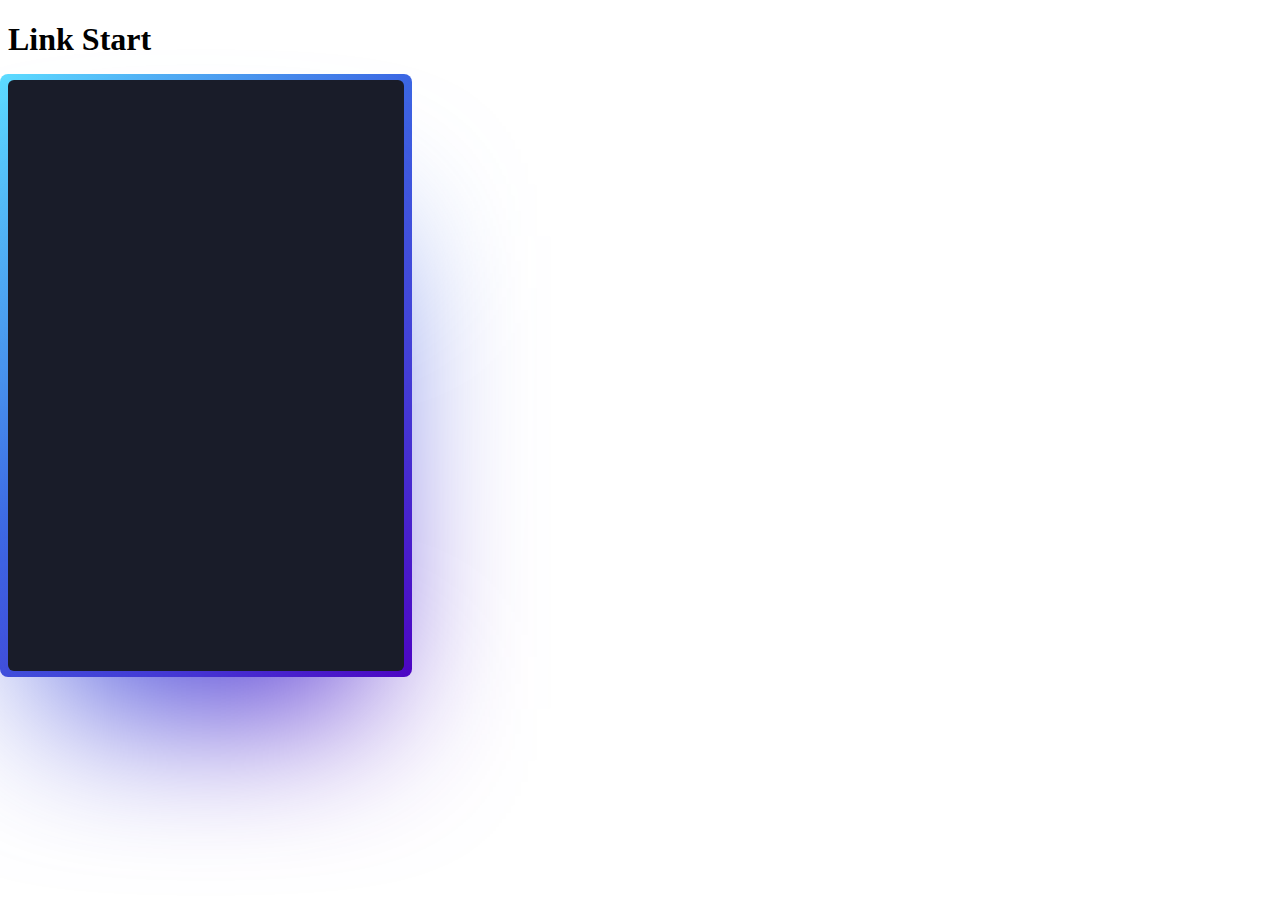
==== html/home.html @ 2584ed8c "update" ====
<!doctype html>
<html lang="en">
<head>
  <meta charset="UTF-8">
  <meta name="viewport" content="width=device-width, initial-scale=1.0">
  <title>Parallax Animation</title>
  <link rel="stylesheet" href="../css/home.css">
  <link rel="stylesheet" href="../css/usercard.css">
</head>
<body>
    <div class="section1">
      <div class="rain"></div>
      <h1>Link Start</h1>
    </div>

    <div class="section2">
      <div class="usercard">
        Magic Card
      </div>
    </div>

  <script>
    
  </script>

  <script>
    const rainContainer = document.querySelector(".rain");
    const numberOfDrops = 200;

    const colors = [
      "#FF0000", // Red
      "#FFA500", // Orange
      "#FFFF00", // Yellow
      "#008000", // Green
      "#0000FF", // Blue
      "#4B0082", // Indigo
      "#EE82EE"  // Violet
    ];

    const layers = [
      { className: 'layer1', size: '2px', duration: '10s' },
      { className: 'layer2', size: '4px', duration: '8s' },
      { className: 'layer3', size: '6px', duration: '6s' },
      { className: 'layer4', size: '8px', duration: '4s' }
    ];

    for (let i = 0; i < numberOfDrops; i++) {
      const drop = document.createElement("div");
      drop.classList.add("raindrop");

      // Randomize position, delay, and color
      drop.style.left = `${Math.random() * 100}%`;
      drop.style.animationDelay = `${Math.random() * 5}s`;
      drop.style.background = colors[Math.floor(Math.random() * colors.length)];

      // Assign a random layer class and size based on layer
      const layer = layers[Math.floor(Math.random() * layers.length)];
      drop.classList.add(layer.className);
      drop.style.width = layer.size;
      drop.style.height = layer.size;

      rainContainer.appendChild(drop);
    }
  </script>
</body>
</html>
---- css/home.css ----
#content {
    /* display: grid; */
    /* grid-template-rows: 1fr 1fr; */
    /* margin: 0; */
    /* height: 100vh; */
    background: #212534;
    /* overflow: hidden; */
    /* position: relative; */
}

/* .section1, .section2 {
    position: absolute;
    width: 100%;
    height: 100vh;
    top: 0;
    left: 0;
    overflow: hidden;
}

.section1 {
    width: 100%;
    height: 100vh;
    position: absolute;
}

.section2 {
    width: 100%;
    height: 100vh;
    display: flex;
    justify-content: center;
    align-items: center;
    flex-direction: column;
    position: absolute;
} */

.rain {
    position: absolute;
    width: 100%;
    height: 100%;
    overflow: hidden;
    z-index: 1;
}

@keyframes drop {
    0% {
      transform: translateY(-100vh) translateX(0);
    }
    100% {
      transform: translateY(100vh) translateX(var(--translateX, 0));
    }
}
  
.raindrop {
    position: absolute;
    top: -10vh; /* Start off-screen */
    background: #fff;
    animation: drop linear infinite;
}
  
.layer1 {
    --translateX: -10px;
    animation-duration: 5s;
}
  
.layer2 {
    --translateX: -5px;
    animation-duration: 4s;
}
  
.layer3 {
    --translateX: 5px;
    animation-duration: 3s;
}
  
.layer4 {
    --translateX: 10px;
    animation-duration: 2s;
}
---- css/usercard.css ----
@property --rotate {
    syntax: "<angle>";
    initial-value: 132deg;
    inherits: false;
  }
  
  :root {
    --card-height: 65vh;
    --card-width: calc(var(--card-height) / 1.5);
  }
  
  .usercard {
    background: #191c29;
    width: var(--card-width);
    height: var(--card-height);
    padding: 3px;
    position: relative;
    border-radius: 6px;
    justify-content: center;
    align-items: center;
    text-align: center;
    display: flex;
    font-size: 1.5em;
    color: rgb(88 199 250 / 0%);
    cursor: pointer;
    font-family: cursive;
  }
  
  .usercard:hover {
    color: rgb(88 199 250 / 100%);
    transition: color 1s;
  }
  .usercard:hover:before, .usercard:hover:after {
    animation: none;
    opacity: 0;
  }
  
  
  .usercard::before {
    content: "";
    width: 104%;
    height: 102%;
    border-radius: 8px;
    background-image: linear-gradient(
      var(--rotate)
      , #5ddcff, #3c67e3 43%, #4e00c2);
      position: absolute;
      z-index: -1;
      top: -1%;
      left: -2%;
      animation: spin 2.5s linear infinite;
  }
  
  .usercard::after {
    position: absolute;
    content: "";
    top: calc(var(--card-height) / 6);
    left: 0;
    right: 0;
    z-index: -1;
    height: 100%;
    width: 100%;
    margin: 0 auto;
    transform: scale(0.8);
    filter: blur(calc(var(--card-height) / 6));
    background-image: linear-gradient(
      var(--rotate)
      , #5ddcff, #3c67e3 43%, #4e00c2);
      opacity: 1;
    transition: opacity .5s;
    animation: spin 2.5s linear infinite;
  }
  
  @keyframes spin {
    0% {
      --rotate: 0deg;
    }
    100% {
      --rotate: 360deg;
    }
  }
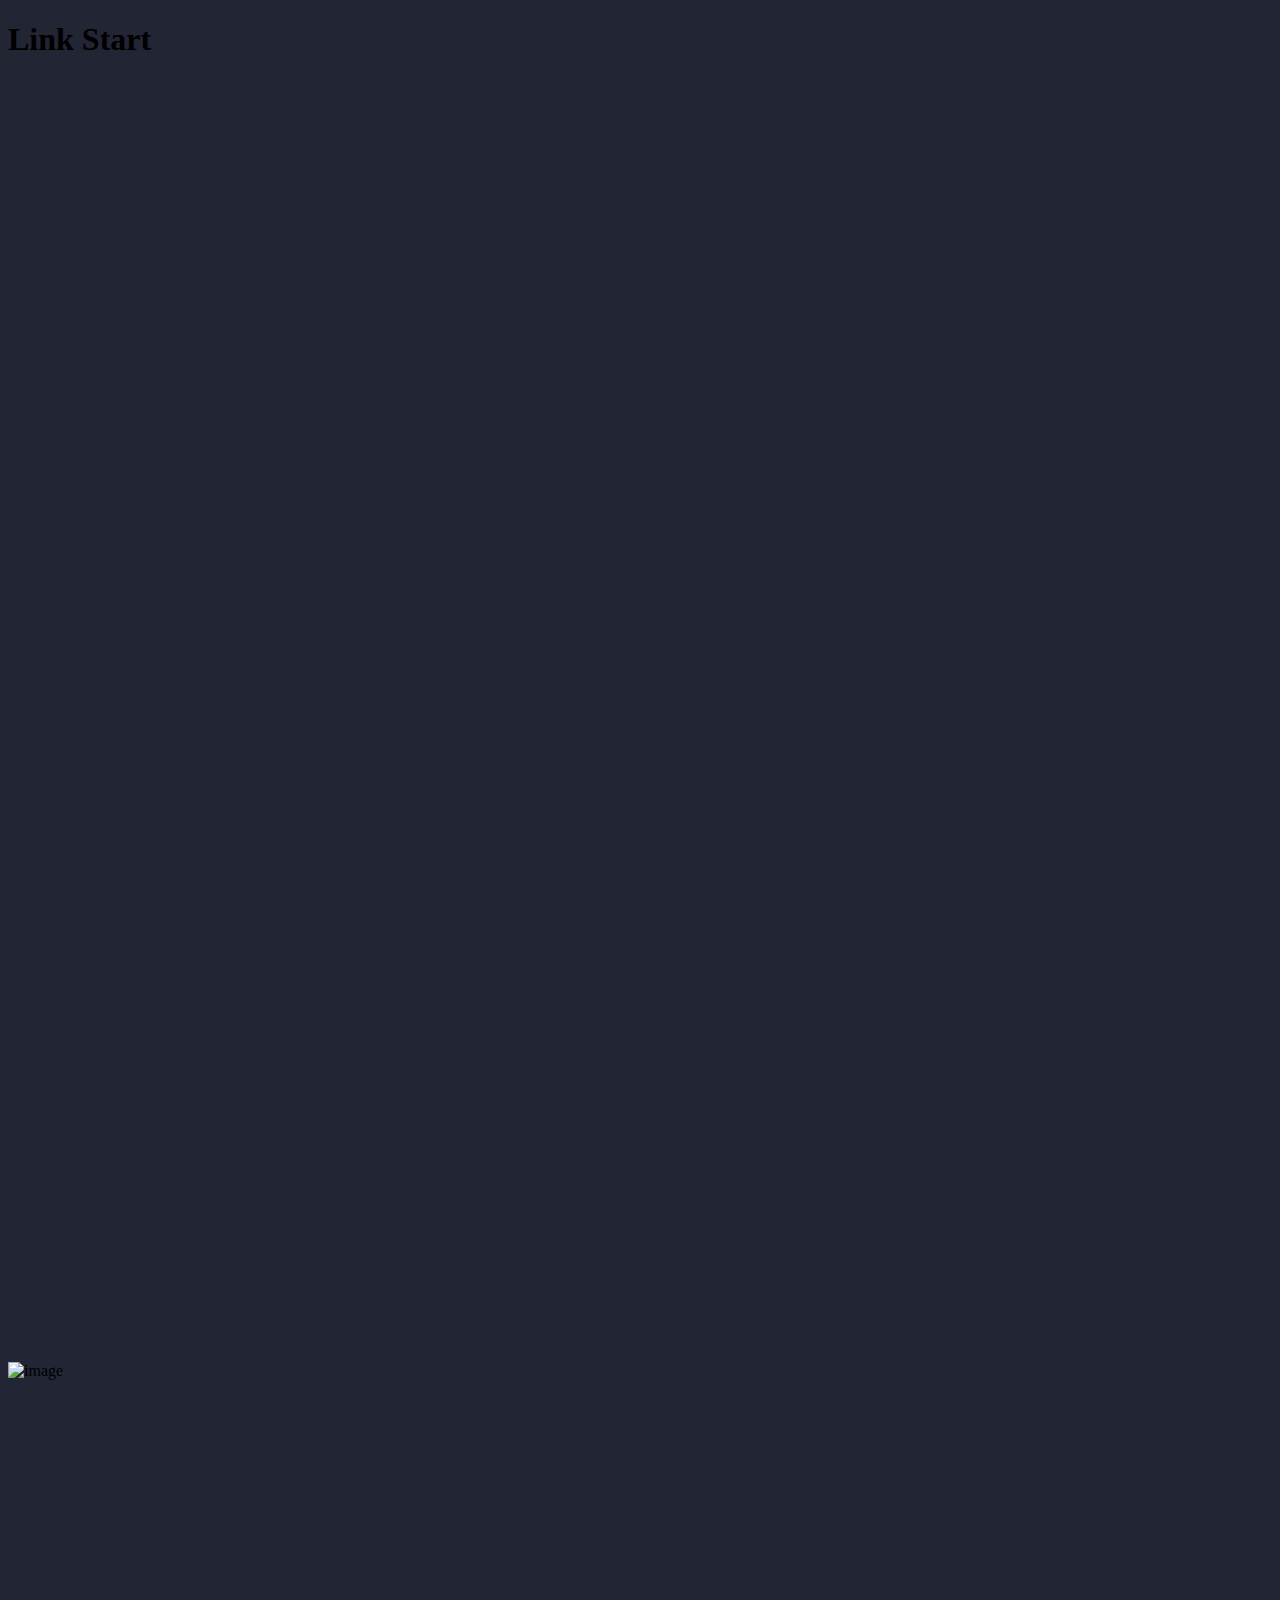
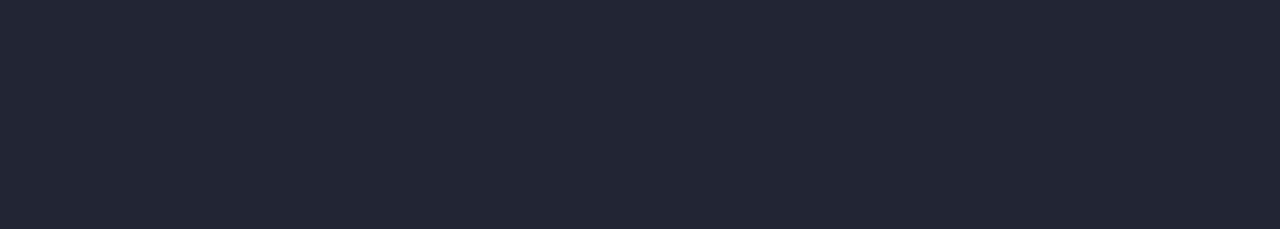
==== commit 6325c4c3: "todo card" ====
--- a/html/home.html
+++ b/html/home.html
@@ -5,7 +5,6 @@
   <meta name="viewport" content="width=device-width, initial-scale=1.0">
   <title>Parallax Animation</title>
   <link rel="stylesheet" href="../css/home.css">
-  <link rel="stylesheet" href="../css/usercard.css">
 </head>
 <body>
     <div class="section1">
@@ -13,10 +12,11 @@
       <h1>Link Start</h1>
     </div>
 
-    <div class="section2">
-      <div class="usercard">
-        Magic Card
+    <div class="section2 flex mb-4">
+      <div class="w-1/2 h-96 place-content-center bg-gray-300">
+        <img src="https://images.unsplash.com/photo-1632216820004-3b3b3b3b3b3b" alt="image" class="w-full h-full object-cover">
       </div>
+      <div class="w-1/2 h-96 bg-gray-400"></div>
     </div>
 
   <script>
@@ -24,43 +24,44 @@
   </script>
 
   <script>
-    const rainContainer = document.querySelector(".rain");
-    const numberOfDrops = 200;
+    function raindrop() {
+      const colors = [
+        "#FF0000",
+        "#FFA500",
+        "#FFFF00",
+        "#008000",
+        "#0000FF",
+        "#4B0082",
+        "#EE82EE"
+      ];
 
-    const colors = [
-      "#FF0000", // Red
-      "#FFA500", // Orange
-      "#FFFF00", // Yellow
-      "#008000", // Green
-      "#0000FF", // Blue
-      "#4B0082", // Indigo
-      "#EE82EE"  // Violet
-    ];
+      const layers = [
+        { className: 'layer1', size: '2px', duration: '10s' },
+        { className: 'layer2', size: '4px', duration: '8s' },
+        { className: 'layer3', size: '6px', duration: '6s' },
+        { className: 'layer4', size: '8px', duration: '4s' }
+      ];
 
-    const layers = [
-      { className: 'layer1', size: '2px', duration: '10s' },
-      { className: 'layer2', size: '4px', duration: '8s' },
-      { className: 'layer3', size: '6px', duration: '6s' },
-      { className: 'layer4', size: '8px', duration: '4s' }
-    ];
+      for (let i = 0; i < 200; i++) {
+        const drop = document.createElement("div");
+        drop.classList.add("raindrop");
 
-    for (let i = 0; i < numberOfDrops; i++) {
-      const drop = document.createElement("div");
-      drop.classList.add("raindrop");
+        // Randomize position, delay, and color
+        drop.style.left = `${Math.random() * 100}%`;
+        drop.style.animationDelay = `${Math.random() * 5}s`;
+        drop.style.background = colors[Math.floor(Math.random() * colors.length)];
 
-      // Randomize position, delay, and color
-      drop.style.left = `${Math.random() * 100}%`;
-      drop.style.animationDelay = `${Math.random() * 5}s`;
-      drop.style.background = colors[Math.floor(Math.random() * colors.length)];
+        // Assign a random layer class and size based on layer
+        const layer = layers[Math.floor(Math.random() * layers.length)];
+        drop.classList.add(layer.className);
+        drop.style.width = layer.size;
+        drop.style.height = layer.size;
 
-      // Assign a random layer class and size based on layer
-      const layer = layers[Math.floor(Math.random() * layers.length)];
-      drop.classList.add(layer.className);
-      drop.style.width = layer.size;
-      drop.style.height = layer.size;
+        document.querySelector(".rain").appendChild(drop);
+      }
+    }
+    raindrop();
+  </script>
 
-      rainContainer.appendChild(drop);
-    }
-  </script>
 </body>
 </html>
--- a/css/home.css
+++ b/css/home.css
@@ -1,37 +1,19 @@
-#content {
-    /* display: grid; */
-    /* grid-template-rows: 1fr 1fr; */
-    /* margin: 0; */
-    /* height: 100vh; */
+body, #content {
     background: #212534;
-    /* overflow: hidden; */
-    /* position: relative; */
-}
-
-/* .section1, .section2 {
-    position: absolute;
-    width: 100%;
-    height: 100vh;
-    top: 0;
-    left: 0;
-    overflow: hidden;
 }
 
 .section1 {
     width: 100%;
     height: 100vh;
-    position: absolute;
+    position: relative;
 }
 
 .section2 {
     width: 100%;
     height: 100vh;
-    display: flex;
-    justify-content: center;
-    align-items: center;
-    flex-direction: column;
-    position: absolute;
-} */
+    place-content: center;
+    position: relative;
+}
 
 .rain {
     position: absolute;
@@ -52,7 +34,7 @@
   
 .raindrop {
     position: absolute;
-    top: -10vh; /* Start off-screen */
+    top: -10vh;
     background: #fff;
     animation: drop linear infinite;
 }
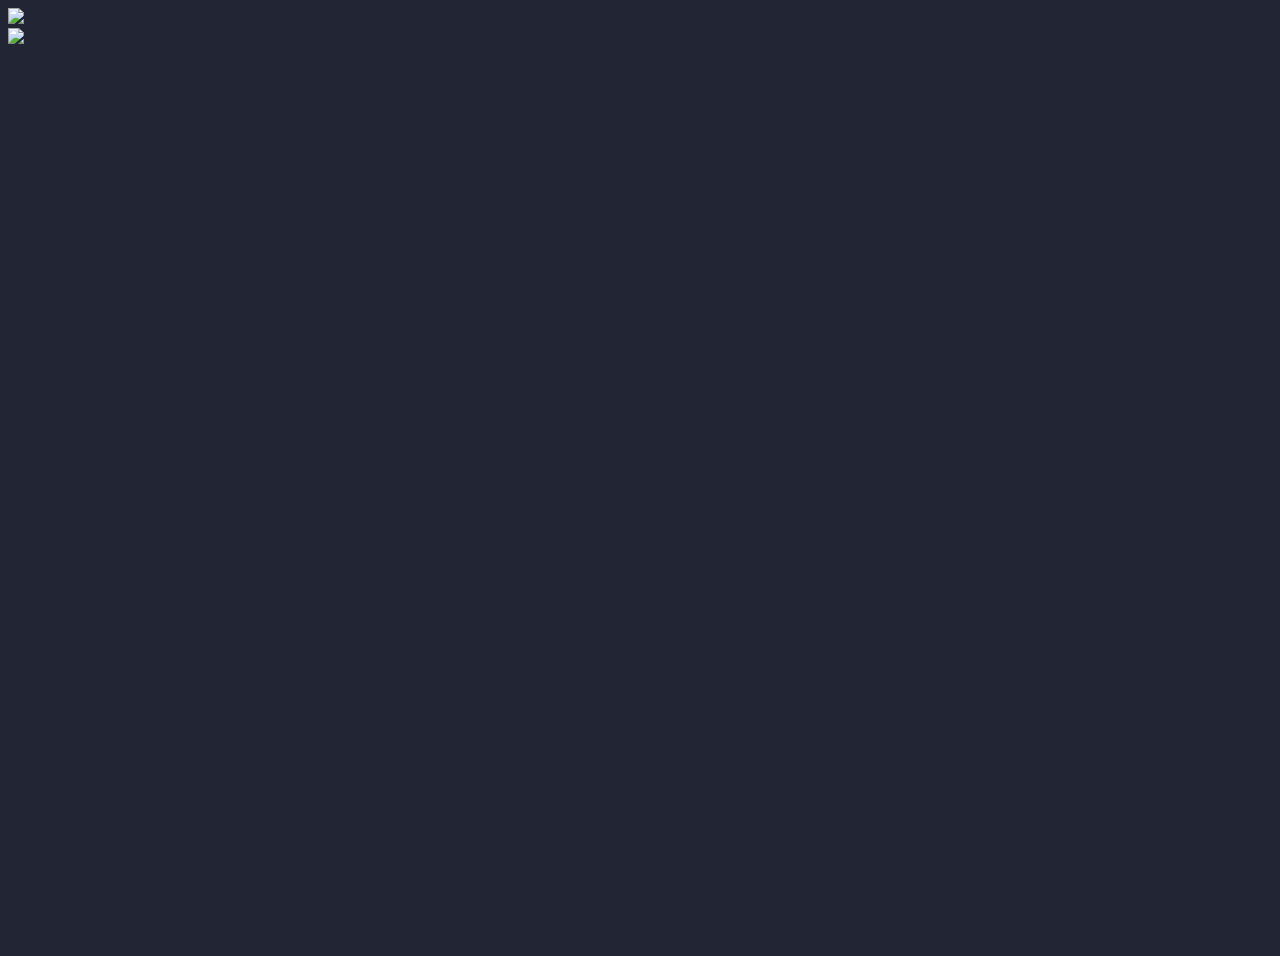
==== commit caba6d57: "double meow" ====
--- a/html/home.html
+++ b/html/home.html
@@ -7,21 +7,43 @@
   <link rel="stylesheet" href="../css/home.css">
 </head>
 <body>
+    <!-- <div class="section1">
+      <div class="rain"></div>
+      <h1>Link Start</h1>
+    </div> -->
+    <div id="section_hidden" class="h-24"></div>
+    <div id="section2" class="section2 flex mb-4 h-100">
+      <div class="w-1/2 h-96 place-content-center bg-gray-300 p-4 flex items-center">
+        <img class="rounded" src="https://i.pinimg.com/564x/94/83/70/94837059e8e40a9ec7d6ff162806317a.jpg" width="300vw">
+      </div>
+
+      <div class="w-1/2 h-96 place-content-center bg-gray-400 p-4 flex items-center"">
+        <img class="rounded" src="https://i.pinimg.com/564x/94/83/70/94837059e8e40a9ec7d6ff162806317a.jpg" width="300vw">
+      </div>
+    </div>
     <div class="section1">
       <div class="rain"></div>
-      <h1>Link Start</h1>
+      <!-- <h1>Link Start</h1> -->
     </div>
 
-    <div class="section2 flex mb-4">
-      <div class="w-1/2 h-96 place-content-center bg-gray-300">
-        <img src="https://images.unsplash.com/photo-1632216820004-3b3b3b3b3b3b" alt="image" class="w-full h-full object-cover">
-      </div>
-      <div class="w-1/2 h-96 bg-gray-400"></div>
-    </div>
+    <script>
+      $(document).ready(function() {
+    function scrollToSection2() {
+        $('html, body').animate({
+            scrollTop: $('#section_hidden').offset().top
+        }, 7000);
+    }
 
-  <script>
-    
-  </script>
+    scrollToSection2();
+
+    $(window).on('load', function() {
+        scrollToSection2();
+    });
+});
+
+
+
+      </script>
 
   <script>
     function raindrop() {
--- a/css/home.css
+++ b/css/home.css
@@ -10,7 +10,7 @@
 
 .section2 {
     width: 100%;
-    height: 100vh;
+    /* height: 100vh; */
     place-content: center;
     position: relative;
 }
